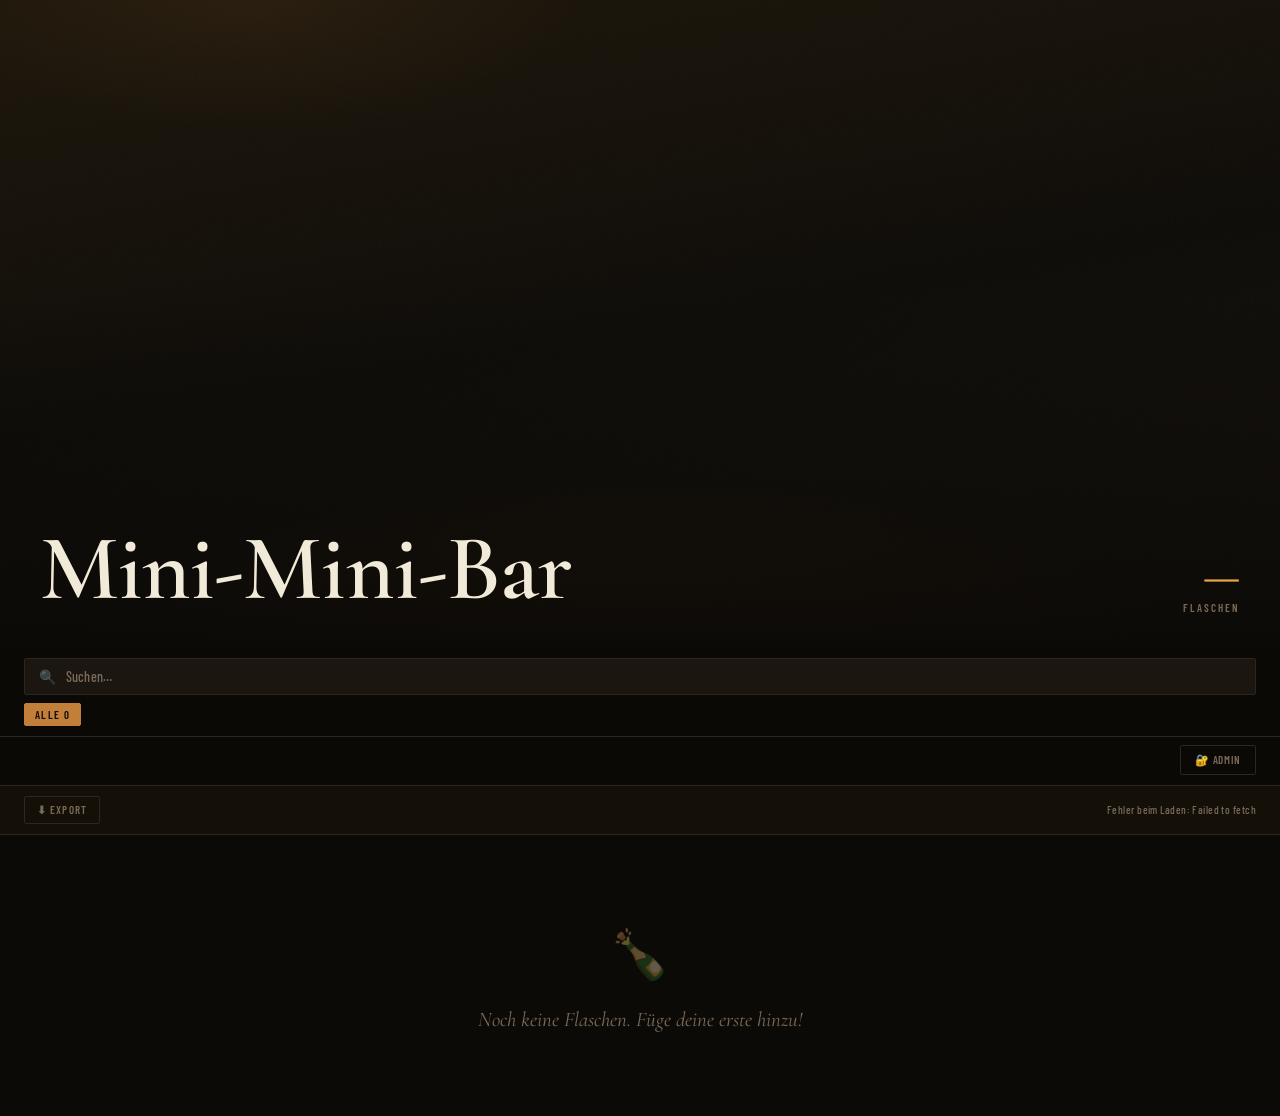
==== index.html @ 80af4ba7 "fix: GitHub-Token aus dem Quelltext entfernt, wird jetzt beim Anmelden eingegeben GitHub durchsucht " ====
<!DOCTYPE html>
<html lang="de">
<head>
  <meta charset="UTF-8">
  <meta name="viewport" content="width=device-width, initial-scale=1.0">
  <title>Mini-Mini-Bar</title>
  <link rel="preconnect" href="https://fonts.googleapis.com">
  <link href="https://fonts.googleapis.com/css2?family=Cormorant+Garamond:ital,wght@0,400;0,600;0,700;1,400&family=Barlow:wght@400;500;600&family=Barlow+Condensed:wght@500;600;700&display=swap" rel="stylesheet">
  <link rel="stylesheet" href="style.css">
</head>
<body>

  <!-- ① Gallery hero (scrolls away) -->
  <div class="galerie-hero" id="galerie-hero">
    <img id="hero-bild" class="hero-bild" alt="">
    <div class="fade-bottom"></div>
    <div class="hero-menue" id="hero-menue" style="display:none">
      <button id="hero-menue-btn" class="hero-menue-btn" title="Optionen">⋯</button>
      <div class="hero-menue-liste" id="hero-menue-liste">
        <button id="hero-foto-btn">📷 Titelbild ändern</button>
      </div>
    </div>
    <input type="file" id="hero-foto-input" accept="image/*" style="display:none">
    <div class="galerie-overlay">
      <span class="galerie-name">Mini-Mini-Bar</span>
      <div class="galerie-count" id="gesamt-anzahl">
        <strong>—</strong>
        <span class="label">Flaschen</span>
      </div>
    </div>
  </div>

  <!-- ② Sticky header: search + categories + new button -->
  <div class="sticky-header" id="sticky-header">

    <div class="suchleiste">
      <div class="such-wrapper">
        <span class="such-icon">🔍</span>
        <input
          type="search"
          id="suche"
          placeholder="Suchen…"
          autocomplete="off"
          autocorrect="off"
          autocapitalize="off"
          spellcheck="false"
        >
      </div>
    </div>

    <div class="kategorieleiste" id="kategorieleiste">
      <!-- rendered by JS -->
    </div>

    <div class="neuleiste">
      <button id="neu-btn" class="btn-neu" style="display:none">＋ Neue Flasche</button>
      <button id="login-btn" class="btn-login">🔐 Admin</button>
      <button id="logout-btn" class="btn-logout" style="display:none" title="Abmelden">✕ Abmelden</button>
    </div>

  </div>

  <!-- ③ Info bar (scrolls away) -->
  <div class="infoleiste" id="infoleiste">
    <div class="info-links">
      <button id="import-btn" class="btn-info" style="display:none">⬆ Import</button>
      <button id="export-btn" class="btn-info">⬇ Export</button>
      <input type="file" id="import-input" accept=".json" style="display:none">
    </div>
    <div class="info-status" id="status-text">Bereit</div>
  </div>

  <!-- ④ Bottle grid -->
  <main>
    <div class="flaschen-grid" id="flaschen-grid"></div>
    <div class="leer-state" id="leer-state" style="display:none; flex-direction:column; align-items:center;">
      <div class="leer-icon">🍾</div>
      <p>Noch keine Flaschen. Füge deine erste hinzu!</p>
    </div>
  </main>

  <!-- ⑤ Modal: new bottle form -->
  <div class="modal-overlay" id="modal-overlay">
    <div class="modal">

      <div class="modal-header">
        <h2>Neue Flasche</h2>
        <button class="modal-close" id="modal-close" aria-label="Schließen">✕</button>
      </div>

      <form id="flasche-form" class="modal-form" novalidate>

        <div class="form-row">
          <label>Name <span style="color:#c9a227">*</span></label>
          <input type="text" id="f-name"
            placeholder="z. B. Jack Daniel's No. 7"
            autocomplete="off" autocorrect="off"
            autocapitalize="off" spellcheck="false"
            required>
        </div>

        <div class="form-row">
          <label>Kategorie <span style="color:#c9a227">*</span></label>
          <select id="f-kategorie-select">
            <option value="">– wählen –</option>
            <option value="__neu__">＋ Neue Kategorie…</option>
          </select>
          <input type="text" id="f-kategorie-neu"
            placeholder="Neue Kategorie eingeben…"
            autocomplete="off" autocorrect="off" autocapitalize="off" spellcheck="false"
            style="display:none; margin-top:6px;">
        </div>

        <div class="form-row">
          <label>Größe (ml) <span class="hint">(optional)</span></label>
          <input type="text" id="f-groesse" list="ml-list"
            placeholder="z. B. 50, 200, 700 …"
            autocomplete="off" spellcheck="false">
          <datalist id="ml-list"></datalist>
        </div>

        <div class="form-row">
          <label>Alkohol (% Vol) <span class="hint">(optional)</span></label>
          <input type="text" id="f-alkohol"
            placeholder="z. B. 40"
            autocomplete="off" spellcheck="false">
        </div>

        <div class="form-row">
          <label>Material <span class="hint">(optional)</span></label>
          <select id="f-material">
            <option value="">– wählen –</option>
            <option>Glas</option>
            <option>Plastik</option>
            <option>Keramik</option>
            <option>Metall</option>
          </select>
        </div>

        <div class="form-row">
          <label>Hinzugefügt <span class="hint">(optional)</span></label>
          <input type="text" id="f-hinzugefuegt"
            placeholder="z. B. 2024, Januar 2025 …"
            autocomplete="off" spellcheck="false">
        </div>

        <div class="form-row">
          <label>Geschmack <span class="hint">(optional)</span></label>
          <input type="text" id="f-geschmack"
            placeholder="z. B. rauchig, süß, fruchtig …"
            spellcheck="true">
        </div>

        <div class="form-row">
          <label>Destillerie <span class="hint">(optional)</span></label>
          <input type="text" id="f-destillerie"
            placeholder="Name der Destillerie"
            spellcheck="true">
        </div>

        <div class="form-row">
          <label>Hergestellt in <span class="hint">(optional)</span></label>
          <input type="text" id="f-hergestellt"
            placeholder="z. B. Schottland, Jamaika …"
            spellcheck="true">
        </div>

        <div class="form-row">
          <label>Notiz <span class="hint">(optional)</span></label>
          <textarea id="f-notiz" rows="3"
            placeholder="z. B. Geschenk von …, Erinnerung, besondere Herkunft …"
            spellcheck="true"></textarea>
        </div>

        <div class="form-row">
          <label>Fotos <span class="hint">(optional · mehrere möglich · max. 5 MB pro Bild)</span></label>
          <div class="file-upload-area" id="foto-upload-area">
            <input type="file" id="f-foto" accept="image/*" multiple>
            <span>📷 Bilder auswählen oder hierher ziehen</span>
          </div>
          <div id="foto-vorschau" class="foto-vorschau-grid"></div>
        </div>

        <div class="form-actions">
          <button type="button" id="form-abbrechen" class="btn-sekundaer">Abbrechen</button>
          <button type="submit" id="form-speichern" class="btn-primaer">Speichern</button>
        </div>

        <div class="form-alert" id="form-alert"></div>

      </form>
    </div>
  </div>

  <!-- Detail Modal -->
  <div class="modal-overlay" id="detail-overlay">
    <div class="modal modal-detail">
      <div class="modal-header">
        <div>
          <span class="detail-kat" id="detail-kat"></span>
          <h2 id="detail-name"></h2>
        </div>
        <div style="display:flex;gap:8px;align-items:center;">
          <button id="detail-edit-btn" class="btn-neu" style="display:none;font-size:11px;padding:6px 14px;">✎ Bearbeiten</button>
          <button class="modal-close" id="detail-close">✕</button>
        </div>
      </div>
      <div class="detail-bilder" id="detail-bilder"></div>
      <div class="detail-body" id="detail-body"></div>
    </div>
  </div>
  <!-- Login Modal -->
  <div class="modal-overlay" id="login-overlay">
    <div class="modal modal-klein">
      <div class="modal-header">
        <h2>Admin-Anmeldung</h2>
        <button class="modal-close" id="login-close">✕</button>
      </div>
      <form id="login-form" class="modal-form" novalidate>
        <div class="form-row">
          <label>GitHub-Token</label>
          <input type="password" id="login-password" autocomplete="off"
                 placeholder="github_pat_…" spellcheck="false">
          <span class="hint" style="display:block;margin-top:6px;line-height:1.5">
            Wird nur in diesem Browser gespeichert, nie hochgeladen.
            Neu erstellen unter github.com → Settings → Developer settings →
            Fine-grained tokens, mit Zugriff auf <strong>Sammlung-</strong>
            und Contents auf <strong>Read and write</strong>.
          </span>
        </div>
        <div class="form-actions">
          <button type="submit" id="login-submit" class="btn-primaer">Anmelden</button>
        </div>
        <div class="form-alert" id="login-alert"></div>
      </form>
    </div>
  </div>

  <!-- Versionsangabe: bei Aenderungen hochzaehlen, damit Browser
       nicht die alte Fassung aus dem Zwischenspeicher ausfuehren -->
  <script src="github-config.js?v=3"></script>
  <script src="app.js?v=3"></script>
</body>
</html>
---- style.css ----
/* ============================================================
   THE CELLAR — Mini-Mini-Bar
   Palette: deep warm black · burnt amber · aged cream
   Fonts:   Cormorant Garamond (display) · Barlow Condensed (ui)
   ============================================================ */

:root {
  --ink:       #0c0a07;
  --s1:        #141008;
  --s2:        #1c1610;
  --s3:        #241e18;
  --border:    #2e2620;
  --b2:        #3a3028;

  --amber:     #c17f3a;
  --amber-2:   #e8a84a;
  --amber-dim: rgba(193,127,58,.15);
  --amber-glow:rgba(193,127,58,.08);

  --cream:     #f2ead8;
  --text:      #e8dfc8;
  --muted:     #7a6a58;
  --dim:       #3e3428;

  --r-sm: 2px;
  --r-md: 4px;

  --font-display: 'Cormorant Garamond', Georgia, serif;
  --font-ui:      'Barlow Condensed', 'Barlow', sans-serif;
}

/* ── Reset ── */
*, *::before, *::after { box-sizing: border-box; margin: 0; padding: 0; }

html { scroll-behavior: smooth; }

body {
  background: var(--ink);
  color: var(--text);
  font-family: var(--font-ui);
  font-size: 15px;
  line-height: 1.5;
  -webkit-font-smoothing: antialiased;
}

/* ============================================================
   HERO
   ============================================================ */

.galerie-hero {
  position: relative;
  height: 72vh;
  min-height: 420px;
  max-height: 720px;
  overflow: hidden;
  background: var(--s1);
}

/* Atmospheric amber gradient background */
.galerie-hero::before {
  content: '';
  position: absolute;
  inset: 0;
  background:
    radial-gradient(ellipse 80% 60% at 50% 110%, rgba(193,127,58,.22) 0%, transparent 60%),
    radial-gradient(ellipse 50% 40% at 20% 0%,   rgba(193,127,58,.08) 0%, transparent 50%),
    linear-gradient(170deg, #1c1408 0%, #0c0a07 50%, #14100a 100%);
  z-index: 0;
}

/* Grain texture overlay */
.galerie-hero::after {
  content: '';
  position: absolute;
  inset: 0;
  background-image: url("data:image/svg+xml,%3Csvg xmlns='http://www.w3.org/2000/svg' width='300' height='300'%3E%3Cfilter id='n'%3E%3CfeTurbulence type='fractalNoise' baseFrequency='0.75' numOctaves='4' stitchTiles='stitch'/%3E%3CfeColorMatrix type='saturate' values='0'/%3E%3C/filter%3E%3Crect width='300' height='300' filter='url(%23n)' opacity='0.04'/%3E%3C/svg%3E");
  background-size: 300px 300px;
  opacity: 1;
  z-index: 1;
  pointer-events: none;
}

/* Uploaded hero/title image — sits above gradient, below grain + fades */
.hero-bild {
  display: none;
  position: absolute;
  inset: 0;
  width: 100%;
  height: 100%;
  object-fit: cover;
  z-index: 0;
}
.hero-bild.geladen { display: block; }

/* Darken image slightly so the title stays readable */
.hero-bild.geladen + .fade-bottom {
  height: 70%;
  background: linear-gradient(to top, var(--ink) 0%, rgba(12,10,7,.35) 60%, transparent 100%);
}

.fade-bottom {
  position: absolute;
  bottom: 0; left: 0; right: 0;
  height: 55%;
  background: linear-gradient(to top, var(--ink) 0%, transparent 100%);
  z-index: 2;
}

/* Admin: hero three-dot menu */
.hero-menue {
  position: absolute;
  top: 16px; right: 16px;
  z-index: 5;
}

.hero-menue-btn {
  background: rgba(12,10,7,.6);
  border: 1px solid var(--border);
  border-radius: var(--r-sm);
  color: var(--cream);
  font-size: 18px;
  line-height: 1;
  width: 34px; height: 34px;
  cursor: pointer;
  backdrop-filter: blur(6px);
  transition: border-color .15s, color .15s;
}
.hero-menue-btn:hover {
  border-color: var(--amber);
  color: var(--amber-2);
}

.hero-menue-liste {
  display: none;
  position: absolute;
  top: 40px; right: 0;
  min-width: 190px;
  background: rgba(12,10,7,.92);
  border: 1px solid var(--border);
  border-radius: var(--r-sm);
  backdrop-filter: blur(8px);
  overflow: hidden;
  box-shadow: 0 8px 24px rgba(0,0,0,.5);
}
.hero-menue.offen .hero-menue-liste { display: block; }

.hero-menue-liste button {
  display: block;
  width: 100%;
  text-align: left;
  background: none;
  border: none;
  color: var(--cream);
  font-family: var(--font-ui);
  font-size: 13px;
  font-weight: 500;
  letter-spacing: .03em;
  padding: 11px 14px;
  cursor: pointer;
  white-space: nowrap;
  transition: background .12s, color .12s;
}
.hero-menue-liste button:hover {
  background: var(--amber);
  color: #fff;
}

.galerie-overlay {
  position: absolute;
  bottom: 0; left: 0; right: 0;
  padding: 2.5rem 2.5rem 2rem;
  z-index: 3;
  display: flex;
  align-items: flex-end;
  justify-content: space-between;
  gap: 1rem;
}

.galerie-name {
  font-family: var(--font-display);
  font-size: clamp(3rem, 6vw + 1rem, 7rem);
  font-weight: 600;
  line-height: 1;
  color: var(--cream);
  letter-spacing: -0.01em;
  animation: hero-rise 1.2s cubic-bezier(.16,1,.3,1) both;
}

.galerie-count {
  text-align: right;
  animation: hero-rise 1.4s cubic-bezier(.16,1,.3,1) both;
  flex-shrink: 0;
}

.galerie-count strong {
  display: block;
  font-family: var(--font-display);
  font-size: clamp(2rem, 3.5vw, 3.5rem);
  font-weight: 700;
  color: var(--amber-2);
  line-height: 1;
}

.galerie-count .label {
  display: block;
  font-family: var(--font-ui);
  font-size: 11px;
  font-weight: 600;
  letter-spacing: 0.18em;
  text-transform: uppercase;
  color: var(--muted);
  margin-top: 2px;
}

@keyframes hero-rise {
  from { opacity: 0; transform: translateY(24px); }
  to   { opacity: 1; transform: translateY(0); }
}

/* ============================================================
   STICKY HEADER
   ============================================================ */

.sticky-header {
  position: sticky;
  top: 0;
  z-index: 100;
  background: rgba(12,10,7,.96);
  backdrop-filter: blur(16px);
  border-bottom: 1px solid var(--border);
}

.sticky-header.scrolled {
  box-shadow: 0 4px 24px rgba(0,0,0,.4);
}

/* Thin amber accent line below header when scrolled */
.sticky-header::after {
  content: '';
  position: absolute;
  bottom: -1px;
  left: 0; right: 0;
  height: 1px;
  background: linear-gradient(90deg, transparent 0%, var(--amber) 30%, var(--amber) 70%, transparent 100%);
  opacity: 0;
  transition: opacity .3s;
}

.sticky-header.scrolled::after { opacity: .45; }

/* ── Search bar ── */
.suchleiste {
  padding: 10px 1.5rem 8px;
}

.such-wrapper {
  display: flex;
  align-items: center;
  gap: 10px;
  background: var(--s2);
  border: 1px solid var(--border);
  border-radius: var(--r-sm);
  padding: 0 14px;
  transition: border-color .2s;
}

.such-wrapper:focus-within {
  border-color: var(--amber);
  background: var(--s3);
}

.such-icon {
  font-size: 14px;
  opacity: .4;
  flex-shrink: 0;
}

#suche {
  width: 100%;
  background: transparent;
  border: none;
  outline: none;
  color: var(--text);
  font-family: var(--font-ui);
  font-size: 14px;
  font-weight: 500;
  letter-spacing: .01em;
  padding: 9px 0;
  appearance: none;
  -webkit-appearance: none;
}

#suche::placeholder { color: var(--muted); }
#suche::-webkit-search-cancel-button { display: none; }

/* ── Category bar ── */
.kategorieleiste {
  display: flex;
  gap: 3px;
  padding: 0 1.5rem 10px;
  overflow-x: auto;
  scrollbar-width: none;
}
.kategorieleiste::-webkit-scrollbar { display: none; }

.kat-pill {
  flex-shrink: 0;
  background: transparent;
  border: 1px solid var(--border);
  border-radius: var(--r-sm);
  color: var(--muted);
  font-family: var(--font-ui);
  font-size: 11px;
  font-weight: 600;
  letter-spacing: .12em;
  text-transform: uppercase;
  padding: 4px 10px;
  cursor: pointer;
  transition: all .15s;
  white-space: nowrap;
}

.kat-pill:hover {
  border-color: var(--amber);
  color: var(--amber-2);
  background: var(--amber-dim);
}

.kat-pill.aktiv {
  background: var(--amber);
  border-color: var(--amber);
  color: var(--ink);
}

.kat-pill .kat-count {
  opacity: .6;
  margin-left: 4px;
  font-size: 10px;
}

.kat-pill.aktiv .kat-count { opacity: .7; }

/* ── Neue-Flasche bar ── */
.neuleiste {
  display: flex;
  align-items: center;
  gap: 8px;
  padding: 8px 1.5rem 10px;
  border-top: 1px solid var(--border);
}

.btn-neu {
  background: var(--amber);
  color: var(--ink);
  border: none;
  border-radius: var(--r-sm);
  font-family: var(--font-ui);
  font-size: 12px;
  font-weight: 700;
  letter-spacing: .14em;
  text-transform: uppercase;
  padding: 8px 18px;
  cursor: pointer;
  transition: background .15s, transform .1s;
}

.btn-neu:hover { background: var(--amber-2); transform: translateY(-1px); }
.btn-neu:active { transform: translateY(0); }

.btn-login {
  margin-left: auto;
  background: transparent;
  border: 1px solid var(--border);
  border-radius: var(--r-sm);
  color: var(--muted);
  font-family: var(--font-ui);
  font-size: 11px;
  font-weight: 600;
  letter-spacing: .08em;
  text-transform: uppercase;
  padding: 7px 14px;
  cursor: pointer;
  transition: all .15s;
}

.btn-login:hover { border-color: var(--amber); color: var(--amber-2); }

.btn-logout {
  background: transparent;
  border: 1px solid var(--dim);
  border-radius: var(--r-sm);
  color: var(--muted);
  font-family: var(--font-ui);
  font-size: 11px;
  font-weight: 600;
  letter-spacing: .08em;
  padding: 7px 12px;
  cursor: pointer;
  transition: all .15s;
}

.btn-logout:hover { border-color: #8b3a3a; color: #d46060; }

/* ============================================================
   INFO BAR (not sticky)
   ============================================================ */

.infoleiste {
  display: flex;
  align-items: center;
  justify-content: space-between;
  padding: 10px 1.5rem;
  border-bottom: 1px solid var(--border);
  background: var(--s1);
}

.info-links { display: flex; gap: 6px; }

.btn-info {
  background: transparent;
  border: 1px solid var(--border);
  border-radius: var(--r-sm);
  color: var(--muted);
  font-family: var(--font-ui);
  font-size: 11px;
  font-weight: 600;
  letter-spacing: .1em;
  text-transform: uppercase;
  padding: 6px 12px;
  cursor: pointer;
  transition: all .15s;
}

.btn-info:hover { border-color: var(--amber); color: var(--amber-2); }

.info-status {
  font-family: var(--font-ui);
  font-size: 11px;
  font-weight: 500;
  letter-spacing: .04em;
  color: var(--muted);
}

/* ============================================================
   BOTTLE GRID
   ============================================================ */

main { padding: 1px; }

.flaschen-grid {
  display: grid;
  grid-template-columns: repeat(auto-fill, minmax(200px, 1fr));
  gap: 1px;
  background: var(--border);
}

@media (min-width: 600px) {
  .flaschen-grid { grid-template-columns: repeat(auto-fill, minmax(220px, 1fr)); }
}
@media (min-width: 900px) {
  .flaschen-grid { grid-template-columns: repeat(auto-fill, minmax(240px, 1fr)); }
}
@media (min-width: 1200px) {
  .flaschen-grid { grid-template-columns: repeat(auto-fill, minmax(260px, 1fr)); }
}

/* ── Card base ── */
.flasche-karte {
  background: var(--s1);
  display: flex;
  flex-direction: column;
  cursor: default;
  animation: card-in .5s cubic-bezier(.16,1,.3,1) both;
  position: relative;
}

@keyframes card-in {
  from { opacity: 0; transform: translateY(16px); }
  to   { opacity: 1; transform: translateY(0); }
}

/* Staggered entrance animation */
.flasche-karte:nth-child(1)  { animation-delay: .03s; }
.flasche-karte:nth-child(2)  { animation-delay: .06s; }
.flasche-karte:nth-child(3)  { animation-delay: .09s; }
.flasche-karte:nth-child(4)  { animation-delay: .12s; }
.flasche-karte:nth-child(5)  { animation-delay: .15s; }
.flasche-karte:nth-child(6)  { animation-delay: .18s; }
.flasche-karte:nth-child(7)  { animation-delay: .21s; }
.flasche-karte:nth-child(8)  { animation-delay: .24s; }
.flasche-karte:nth-child(n+9){ animation-delay: .27s; }

/* ── Image card ── */
.karte-galerie {
  position: relative;
  width: 100%;
  aspect-ratio: 3 / 4;
  overflow: hidden;
  background: var(--s2);
}

.karte-bild {
  width: 100%;
  height: 100%;
  object-fit: cover;
  display: block;
  transition: transform .6s cubic-bezier(.16,1,.3,1), filter .4s;
  filter: brightness(.88) saturate(.85);
}

.flasche-karte:hover .karte-bild {
  transform: scale(1.04);
  filter: brightness(.98) saturate(1.05);
}

/* Gradient overlay for text legibility */
.karte-overlay {
  position: absolute;
  bottom: 0; left: 0; right: 0;
  padding: 14px 14px 14px;
  background: linear-gradient(to top, rgba(10,8,5,.95) 0%, rgba(10,8,5,.55) 65%, transparent 100%);
  z-index: 2;
}

/* Vintage inner label border — the signature detail */
.karte-overlay::before {
  content: '';
  position: absolute;
  bottom: 8px; left: 8px; right: 8px; top: 28%;
  border: 1px solid rgba(193,127,58,.2);
  border-radius: 1px;
  pointer-events: none;
  transition: border-color .35s;
}

.flasche-karte:hover .karte-overlay::before {
  border-color: rgba(232,168,74,.5);
}

.karte-kat {
  display: inline-block;
  font-family: var(--font-ui);
  font-size: 9px;
  font-weight: 700;
  letter-spacing: .22em;
  text-transform: uppercase;
  color: var(--amber);
  margin-bottom: 5px;
  opacity: .85;
}

.karte-name {
  font-family: var(--font-display);
  font-size: clamp(1.1rem, 1.3vw + .5rem, 1.4rem);
  font-weight: 600;
  line-height: 1.2;
  color: var(--cream);
  letter-spacing: .01em;
}

.karte-meta-zeile {
  display: flex;
  flex-wrap: wrap;
  gap: 5px;
  margin-top: 8px;
}

.karte-meta-zeile span {
  font-family: var(--font-ui);
  font-size: 10px;
  font-weight: 600;
  letter-spacing: .1em;
  text-transform: uppercase;
  color: var(--muted);
  background: rgba(255,255,255,.04);
  border: 1px solid rgba(46,38,32,.8);
  border-radius: 1px;
  padding: 2px 6px;
}

/* ── Extra info section below image ── */
.karte-extra {
  padding: 12px 14px;
  display: flex;
  flex-direction: column;
  gap: 4px;
  background: var(--s1);
  border-top: 1px solid var(--border);
}

.karte-extra p {
  font-family: var(--font-ui);
  font-size: 12px;
  line-height: 1.4;
  color: var(--muted);
  margin: 0;
  overflow: hidden;
  display: -webkit-box;
  -webkit-box-orient: vertical;
  -webkit-line-clamp: 2;
}

.karte-extra .karte-geschmack {
  font-family: var(--font-display);
  font-style: italic;
  font-size: 13px;
  color: var(--text);
  -webkit-line-clamp: 2;
}

.karte-extra .karte-notiz {
  -webkit-line-clamp: 3;
}

.karte-extra .karte-herkunft {
  -webkit-line-clamp: 1;
}

.karte-extra .karte-datum {
  font-size: 10px;
  letter-spacing: .08em;
  color: var(--dim);
  margin-top: 2px;
  -webkit-line-clamp: 1;
}

/* ── Edit button (admin only) ── */
.edit-btn {
  display: none;
  position: absolute;
  top: 8px; right: 8px;
  z-index: 10;
  background: rgba(12,10,7,.8);
  border: 1px solid var(--border);
  border-radius: var(--r-sm);
  color: var(--muted);
  font-size: 13px;
  width: 28px; height: 28px;
  cursor: pointer;
  align-items: center;
  justify-content: center;
  opacity: 0;
  transition: opacity .2s, border-color .15s, color .15s;
  backdrop-filter: blur(4px);
}

.admin .flasche-karte:hover .edit-btn {
  display: flex;
  opacity: 1;
}

.edit-btn:hover {
  border-color: var(--amber);
  color: var(--amber);
}

/* ── Camera button (admin only) ── */
.admin-foto-btn {
  display: none;
  position: absolute;
  bottom: 8px; right: 8px;
  z-index: 10;
  background: var(--amber);
  border: none;
  border-radius: var(--r-sm);
  color: #fff;
  font-size: 14px;
  padding: 5px 10px;
  cursor: pointer;
  align-items: center;
  justify-content: center;
  gap: 4px;
  font-family: var(--font-ui);
  font-weight: 600;
  font-size: 11px;
  letter-spacing: .04em;
  box-shadow: 0 2px 8px rgba(0,0,0,.4);
  transition: background .15s, transform .1s;
}
.admin-foto-btn::after {
  content: ' Foto';
}

.admin .flasche-karte:hover .admin-foto-btn {
  display: flex;
}

.admin-foto-btn:hover {
  background: var(--amber-2);
  transform: translateY(-1px);
}

/* For ohne-bild cards, always show camera btn (not just hover) */
.admin .ohne-bild .admin-foto-btn {
  display: flex;
  bottom: auto;
  top: 50%;
  right: 50%;
  transform: translate(50%, -50%);
  font-size: 18px;
  padding: 10px 16px;
}
.admin .ohne-bild .admin-foto-btn::after {
  content: ' Foto hinzufügen';
  font-size: 12px;
}
.admin .ohne-bild .admin-foto-btn:hover {
  transform: translate(50%, calc(-50% - 2px));
}

/* ── Bilder-Verkleinern Modal ── */
.komp-body { padding: 1.5rem; }

.komp-info {
  font-size: 13px;
  color: var(--muted);
  line-height: 1.55;
  margin-bottom: 1.25rem;
}

.komp-leiste {
  height: 6px;
  background: var(--s2);
  border-radius: 3px;
  overflow: hidden;
  margin-bottom: .85rem;
}

.komp-balken {
  height: 100%;
  width: 0%;
  background: linear-gradient(90deg, var(--amber), var(--amber-2));
  border-radius: 3px;
  transition: width .3s ease;
}

.komp-text {
  font-family: var(--font-ui);
  font-size: 14px;
  font-weight: 600;
  color: var(--cream);
  margin-bottom: .3rem;
}

.komp-detail {
  font-family: var(--font-ui);
  font-size: 12px;
  color: var(--muted);
  min-height: 1.2em;
  margin-bottom: 1.25rem;
}

.komp-detail.ok  { color: var(--amber-2); }
.komp-detail.err { color: #d9534f; }

/* ── Multi-photo badge ── */
.foto-anzahl {
  position: absolute;
  top: 8px; left: 8px;
  z-index: 4;
  background: rgba(12,10,7,.75);
  border: 1px solid rgba(193,127,58,.4);
  border-radius: var(--r-sm);
  color: var(--amber-2);
  font-family: var(--font-ui);
  font-size: 10px;
  font-weight: 700;
  letter-spacing: .06em;
  padding: 2px 7px;
  backdrop-filter: blur(4px);
}

/* ── No-image card ── */
.karte-kein-bild {
  position: relative;
  width: 100%;
  aspect-ratio: 3 / 4;
  background: var(--s2);
  display: flex;
  flex-direction: column;
  justify-content: flex-end;
  padding: 14px;
  overflow: hidden;
}

/* Big watermark category text */
.karte-kein-bild::before {
  content: attr(data-kat);
  position: absolute;
  top: 50%;
  left: 50%;
  transform: translate(-50%, -50%) rotate(-15deg);
  font-family: var(--font-display);
  font-size: clamp(2.5rem, 5vw, 4rem);
  font-weight: 700;
  font-style: italic;
  color: rgba(193,127,58,.07);
  white-space: nowrap;
  pointer-events: none;
  user-select: none;
  line-height: 1;
}

/* Amber bottom glow */
.karte-kein-bild::after {
  content: '';
  position: absolute;
  bottom: 0; left: 0; right: 0;
  height: 65%;
  background: linear-gradient(to top, rgba(193,127,58,.05) 0%, transparent 100%);
  pointer-events: none;
}

/* Inner label border on no-image cards */
.karte-inner-border {
  position: absolute;
  inset: 10px;
  border: 1px solid rgba(193,127,58,.14);
  border-radius: 1px;
  pointer-events: none;
  transition: border-color .35s;
  z-index: 1;
}

.flasche-karte:hover .karte-inner-border {
  border-color: rgba(232,168,74,.38);
}

.karte-kein-bild .karte-kat,
.karte-kein-bild .karte-name,
.karte-kein-bild .karte-meta-zeile {
  position: relative;
  z-index: 2;
}

/* ============================================================
   EMPTY STATE
   ============================================================ */

.leer-state {
  padding: 5rem 2rem;
  text-align: center;
  color: var(--muted);
}

.leer-icon {
  font-size: 3rem;
  margin-bottom: 1rem;
  opacity: .35;
}

.leer-state p {
  font-family: var(--font-display);
  font-size: 1.3rem;
  font-style: italic;
  color: var(--muted);
}

/* ============================================================
   MODAL
   ============================================================ */

.modal-overlay {
  display: none;
  position: fixed;
  inset: 0;
  background: rgba(6,4,2,.85);
  backdrop-filter: blur(8px);
  z-index: 200;
  overflow-y: auto;
  padding: 2rem 1rem;
  align-items: flex-start;
  justify-content: center;
}

.modal-overlay.offen {
  display: flex;
}

.modal {
  background: var(--s2);
  border: 1px solid var(--border);
  border-radius: var(--r-md);
  width: 100%;
  max-width: 520px;
  box-shadow: 0 32px 80px rgba(0,0,0,.6), 0 0 0 1px rgba(193,127,58,.08);
  animation: modal-in .35s cubic-bezier(.16,1,.3,1) both;
}

@keyframes modal-in {
  from { opacity: 0; transform: translateY(20px) scale(.98); }
  to   { opacity: 1; transform: translateY(0) scale(1); }
}

.modal-klein { max-width: 380px; }

.modal-header {
  display: flex;
  align-items: center;
  justify-content: space-between;
  padding: 1.5rem 1.5rem 1rem;
  border-bottom: 1px solid var(--border);
}

.modal-header h2 {
  font-family: var(--font-display);
  font-size: 1.6rem;
  font-weight: 600;
  color: var(--cream);
  letter-spacing: .01em;
}

.modal-close {
  background: transparent;
  border: 1px solid var(--border);
  border-radius: var(--r-sm);
  color: var(--muted);
  font-size: 14px;
  width: 30px; height: 30px;
  cursor: pointer;
  display: flex; align-items: center; justify-content: center;
  transition: all .15s;
}

.modal-close:hover { border-color: var(--amber); color: var(--amber); }

/* ── Form ── */
.modal-form {
  padding: 1.25rem 1.5rem 1.5rem;
  display: flex;
  flex-direction: column;
  gap: 14px;
}

.form-row {
  display: flex;
  flex-direction: column;
  gap: 5px;
}

.form-row label {
  font-family: var(--font-ui);
  font-size: 11px;
  font-weight: 700;
  letter-spacing: .12em;
  text-transform: uppercase;
  color: var(--muted);
}

.hint {
  font-weight: 400;
  letter-spacing: .04em;
  text-transform: none;
  font-size: 10px;
  color: var(--dim);
}

.form-row textarea {
  resize: vertical;
  min-height: 76px;
  line-height: 1.5;
}

.form-row input,
.form-row select,
.form-row textarea {
  background: var(--s3);
  border: 1px solid var(--border);
  border-radius: var(--r-sm);
  color: var(--text);
  font-family: var(--font-ui);
  font-size: 14px;
  padding: 9px 12px;
  outline: none;
  transition: border-color .15s;
  appearance: none;
}

.form-row input:focus,
.form-row select:focus,
.form-row textarea:focus {
  border-color: var(--amber);
  background: var(--s2);
}

.form-row select {
  background-image: url("data:image/svg+xml,%3Csvg xmlns='http://www.w3.org/2000/svg' width='12' height='8'%3E%3Cpath d='M0 0l6 8 6-8z' fill='%237a6a58'/%3E%3C/svg%3E");
  background-repeat: no-repeat;
  background-position: right 12px center;
  padding-right: 32px;
  cursor: pointer;
}

.form-row select option {
  background: var(--s2);
  color: var(--text);
}

/* File upload */
.file-upload-area {
  position: relative;
  border: 1px dashed var(--border);
  border-radius: var(--r-sm);
  padding: 16px;
  text-align: center;
  cursor: pointer;
  transition: border-color .2s, background .2s;
}

.file-upload-area:hover {
  border-color: var(--amber);
  background: var(--amber-glow);
}

.file-upload-area input[type="file"] {
  position: absolute;
  inset: 0;
  opacity: 0;
  cursor: pointer;
  width: 100%;
  border: none;
  background: transparent;
  padding: 0;
}

.file-upload-area span {
  font-family: var(--font-ui);
  font-size: 12px;
  color: var(--muted);
  pointer-events: none;
}

.foto-vorschau-grid {
  display: grid;
  grid-template-columns: repeat(auto-fill, minmax(90px, 1fr));
  gap: 4px;
  margin-top: 8px;
}

.foto-vorschau-grid:empty { display: none; }

.foto-vorschau-item {
  position: relative;
  aspect-ratio: 1;
  border-radius: var(--r-sm);
  overflow: hidden;
  background: var(--s3);
}

.foto-vorschau-item img {
  width: 100%;
  height: 100%;
  object-fit: cover;
  display: block;
}

.foto-vorschau-item .remove-foto {
  position: absolute;
  top: 3px; right: 3px;
  background: rgba(10,8,5,.8);
  border: 1px solid var(--border);
  border-radius: 2px;
  color: var(--muted);
  font-size: 11px;
  width: 20px; height: 20px;
  cursor: pointer;
  display: flex; align-items: center; justify-content: center;
  transition: color .15s;
}

.foto-vorschau-item .remove-foto:hover { color: #d46060; }

/* Form buttons */
.form-actions {
  display: flex;
  gap: 8px;
  justify-content: flex-end;
  margin-top: 4px;
}

.btn-primaer {
  background: var(--amber);
  color: var(--ink);
  border: none;
  border-radius: var(--r-sm);
  font-family: var(--font-ui);
  font-size: 12px;
  font-weight: 700;
  letter-spacing: .12em;
  text-transform: uppercase;
  padding: 10px 22px;
  cursor: pointer;
  transition: background .15s;
}

.btn-primaer:hover { background: var(--amber-2); }
.btn-primaer:disabled { opacity: .5; cursor: not-allowed; }

.btn-sekundaer {
  background: transparent;
  color: var(--muted);
  border: 1px solid var(--border);
  border-radius: var(--r-sm);
  font-family: var(--font-ui);
  font-size: 12px;
  font-weight: 600;
  letter-spacing: .1em;
  text-transform: uppercase;
  padding: 10px 18px;
  cursor: pointer;
  transition: all .15s;
}

.btn-sekundaer:hover { border-color: var(--amber); color: var(--amber); }

.form-alert {
  font-family: var(--font-ui);
  font-size: 12px;
  color: #d46060;
  min-height: 18px;
  letter-spacing: .04em;
}

.form-alert.ok { color: #6dba7c; }

/* ============================================================
   DETAIL MODAL
   ============================================================ */

.modal-detail {
  max-width: 560px;
}

.detail-kat {
  display: inline-block;
  font-family: var(--font-ui);
  font-size: 10px;
  font-weight: 700;
  letter-spacing: .22em;
  text-transform: uppercase;
  color: var(--amber);
  margin-bottom: 5px;
}

.modal-detail .modal-header h2 {
  font-size: 1.8rem;
}

.detail-bilder {
  display: flex;
  gap: 4px;
  overflow-x: auto;
  scrollbar-width: none;
  background: var(--s3);
}

.detail-bilder:empty { display: none; }
.detail-bilder::-webkit-scrollbar { display: none; }

.detail-bilder img {
  height: 260px;
  width: auto;
  flex-shrink: 0;
  object-fit: cover;
  display: block;
}

.detail-bilder img:only-child {
  width: 100%;
  object-fit: contain;
  max-height: 320px;
}

.detail-body {
  padding: 1.25rem 1.5rem 1.5rem;
  display: flex;
  flex-direction: column;
  gap: 10px;
}

.detail-meta-zeile {
  display: flex;
  flex-wrap: wrap;
  gap: 6px;
}

.detail-meta-zeile span {
  font-family: var(--font-ui);
  font-size: 11px;
  font-weight: 600;
  letter-spacing: .1em;
  text-transform: uppercase;
  color: var(--muted);
  background: var(--s3);
  border: 1px solid var(--border);
  border-radius: var(--r-sm);
  padding: 3px 8px;
}

.detail-reihe {
  display: flex;
  gap: 8px;
  font-family: var(--font-ui);
  font-size: 13px;
  color: var(--text);
  line-height: 1.5;
}

.detail-reihe .label {
  color: var(--muted);
  flex-shrink: 0;
  min-width: 90px;
  font-size: 11px;
  font-weight: 600;
  letter-spacing: .08em;
  text-transform: uppercase;
  padding-top: 1px;
}

.detail-notiz {
  font-family: var(--font-display);
  font-style: italic;
  font-size: 1.05rem;
  color: var(--text);
  line-height: 1.55;
  border-left: 2px solid var(--amber);
  padding-left: 14px;
  margin-top: 4px;
}

/* ============================================================
   SCROLLBAR
   ============================================================ */

::-webkit-scrollbar { width: 6px; height: 6px; }
::-webkit-scrollbar-track { background: var(--ink); }
::-webkit-scrollbar-thumb { background: var(--border); border-radius: 3px; }
::-webkit-scrollbar-thumb:hover { background: var(--b2); }

/* ============================================================
   RESPONSIVE
   ============================================================ */

@media (max-width: 480px) {
  .galerie-overlay { padding: 1.5rem 1rem 1.5rem; }
  .suchleiste,
  .neuleiste,
  .kategorieleiste { padding-left: 1rem; padding-right: 1rem; }
  .infoleiste { padding: 8px 1rem; }
  .flaschen-grid { grid-template-columns: repeat(2, 1fr); }
}
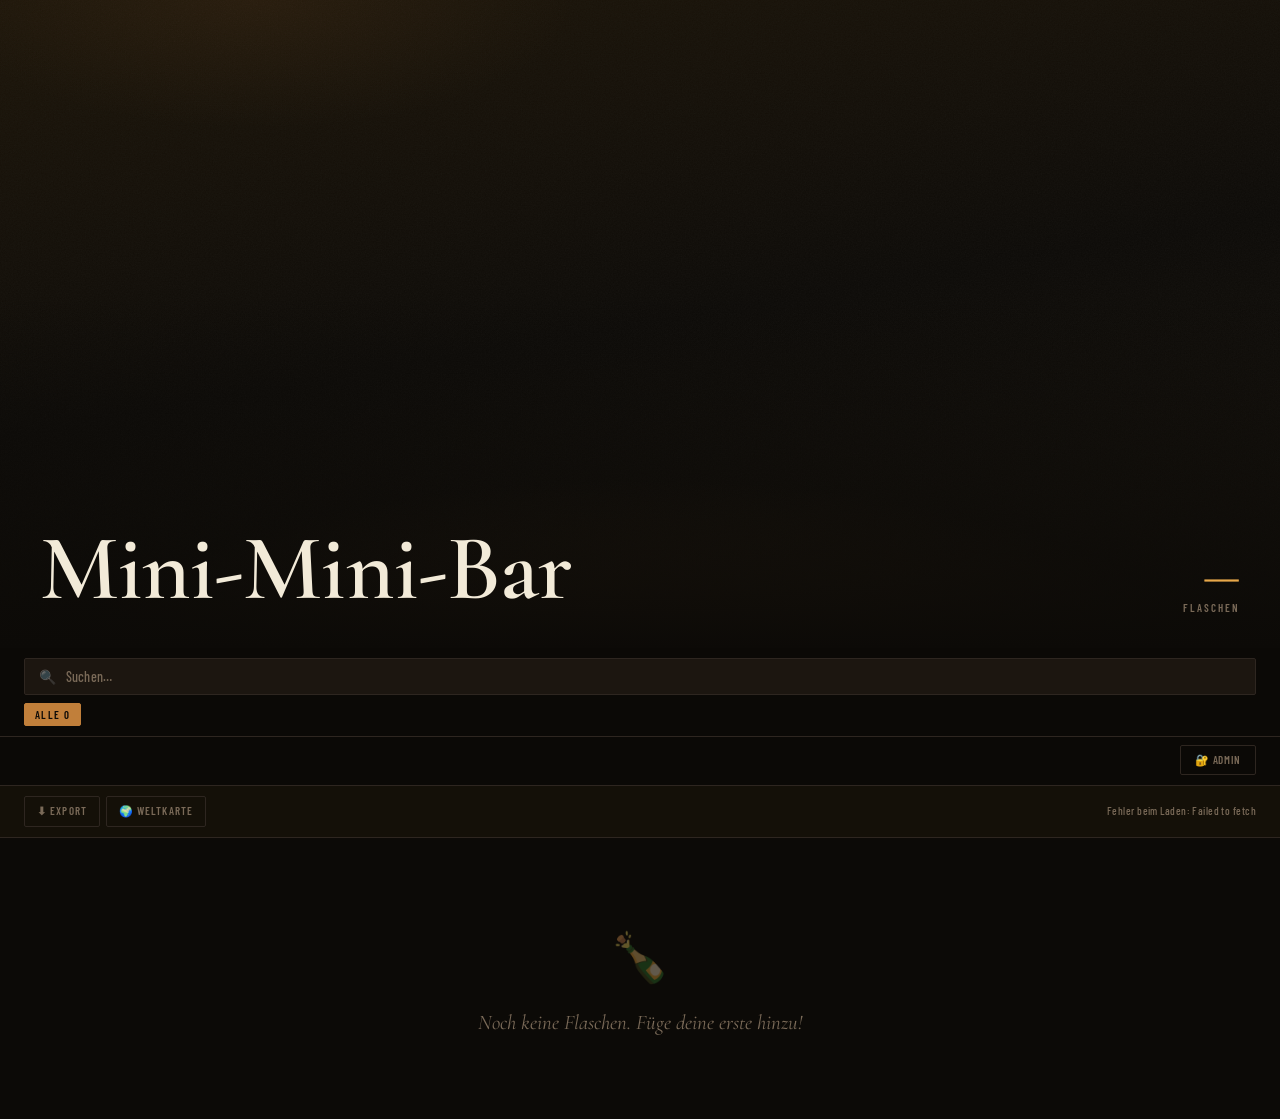
==== commit e9c51709: "feat: Link zur Weltkarte in der Infoleiste Co-Authored-By: Claude Opus 5.5 <noreply@anthropic.com>" ====
--- a/index.html
+++ b/index.html
@@ -2,11 +2,14 @@
 <html lang="de">
 <head>
   <meta charset="UTF-8">
-  <meta name="viewport" content="width=device-width, initial-scale=1.0">
+  <meta name="viewport" content="width=device-width, initial-scale=1.0, viewport-fit=cover">
+  <meta name="theme-color" content="#0c0a07">
+  <meta name="apple-mobile-web-app-capable" content="yes">
+  <meta name="apple-mobile-web-app-status-bar-style" content="black-translucent">
   <title>Mini-Mini-Bar</title>
   <link rel="preconnect" href="https://fonts.googleapis.com">
   <link href="https://fonts.googleapis.com/css2?family=Cormorant+Garamond:ital,wght@0,400;0,600;0,700;1,400&family=Barlow:wght@400;500;600&family=Barlow+Condensed:wght@500;600;700&display=swap" rel="stylesheet">
-  <link rel="stylesheet" href="style.css">
+  <link rel="stylesheet" href="style.css?v=8">
 </head>
 <body>
 
@@ -65,6 +68,7 @@
     <div class="info-links">
       <button id="import-btn" class="btn-info" style="display:none">⬆ Import</button>
       <button id="export-btn" class="btn-info">⬇ Export</button>
+      <a href="welt/" class="btn-info" style="text-decoration:none">🌍 Weltkarte</a>
       <input type="file" id="import-input" accept=".json" style="display:none">
     </div>
     <div class="info-status" id="status-text">Bereit</div>
@@ -238,7 +242,7 @@
 
   <!-- Versionsangabe: bei Aenderungen hochzaehlen, damit Browser
        nicht die alte Fassung aus dem Zwischenspeicher ausfuehren -->
-  <script src="github-config.js?v=3"></script>
-  <script src="app.js?v=3"></script>
+  <script src="github-config.js?v=7"></script>
+  <script src="app.js?v=7"></script>
 </body>
 </html>
--- a/style.css
+++ b/style.css
@@ -41,6 +41,10 @@
   font-size: 15px;
   line-height: 1.5;
   -webkit-font-smoothing: antialiased;
+  /* Verhindert seitliches Verrutschen, wenn ein Element ueber den Rand ragt */
+  overflow-x: hidden;
+  /* Kein Groesser-Zoomen des Textes beim Drehen des Geraets */
+  -webkit-text-size-adjust: 100%;
 }
 
 /* ============================================================
@@ -1241,11 +1245,139 @@
    RESPONSIVE
    ============================================================ */
 
-@media (max-width: 480px) {
-  .galerie-overlay { padding: 1.5rem 1rem 1.5rem; }
-  .suchleiste,
-  .neuleiste,
-  .kategorieleiste { padding-left: 1rem; padding-right: 1rem; }
-  .infoleiste { padding: 8px 1rem; }
+/* ── Geraete ohne echten Mauszeiger ───────────────────────────────────────────
+   Alles was per :hover erscheint, ist auf dem Handy unerreichbar. Fuer
+   Angemeldete deshalb dauerhaft einblenden, sonst kaeme man an Bearbeiten
+   und Foto-Knopf gar nicht heran.                                           */
+@media (hover: none) {
+  .admin .flasche-karte .edit-btn,
+  .admin .flasche-karte .admin-foto-btn {
+    display: flex;
+    opacity: 1;
+  }
+
+  /* Groesser, damit man sie mit dem Daumen trifft */
+  .edit-btn {
+    width: 40px; height: 40px;
+    font-size: 16px;
+    top: 6px; right: 6px;
+  }
+  .admin-foto-btn {
+    padding: 9px 13px;
+    font-size: 12px;
+  }
+
+  .flasche-karte:hover .karte-bild { transform: none; }
+}
+
+@media (max-width: 640px) {
+  /* Hero kuerzen — sonst fuellt er auf dem Handy den halben Bildschirm */
+  .galerie-hero {
+    height: 46vh;
+    min-height: 260px;
+  }
+  .galerie-overlay {
+    padding: 1.25rem 1rem 1.25rem;
+    align-items: flex-end;
+  }
+  .galerie-name { font-size: clamp(2.25rem, 11vw, 3.25rem); }
+  .galerie-count strong { font-size: clamp(1.5rem, 7vw, 2.25rem); }
+
+  /* Kopfbereich kompakter, er ist klebend und kostet sonst zu viel Platz */
+  .suchleiste      { padding: 8px 1rem 6px; }
+  .kategorieleiste { padding: 0 1rem 8px; }
+  .neuleiste       { padding: 6px 1rem 8px; }
+  .infoleiste      { padding: 7px 1rem; }
+
+  /* Andeuten, dass die Kategorien seitlich weitergehen */
+  .kategorieleiste {
+    -webkit-overflow-scrolling: touch;
+    -webkit-mask-image: linear-gradient(to right, #000 calc(100% - 32px), transparent);
+            mask-image: linear-gradient(to right, #000 calc(100% - 32px), transparent);
+  }
+
+  /* Ohne Titelbild ist der Hero nur dunkle Flaeche — dann deutlich kuerzen,
+     damit die Flaschen nicht erst nach halbem Bildschirm anfangen */
+  .galerie-hero:not(:has(.hero-bild.geladen)) {
+    height: auto;
+    min-height: 0;
+  }
+  .galerie-hero:not(:has(.hero-bild.geladen)) .galerie-overlay {
+    position: static;
+    padding-top: 2rem;
+  }
+  .galerie-hero:not(:has(.hero-bild.geladen)) .fade-bottom { display: none; }
+
+  .kat-pill { padding: 8px 11px; }
+
   .flaschen-grid { grid-template-columns: repeat(2, 1fr); }
-}
+  .karte-overlay { padding: 10px 10px 11px; }
+  .karte-extra   { padding: 10px; }
+
+  /* Bedienelemente auf Fingergroesse */
+  .btn-neu, .btn-login, .btn-logout, .btn-info { padding: 9px 14px; }
+
+  /* Fenster nutzen die Flaeche besser, mit Rand fuer Notch und Home-Leiste */
+  .modal-overlay {
+    padding: 0;
+    align-items: stretch;
+  }
+  .modal {
+    max-width: none;
+    border: none;
+    border-radius: 0;
+    min-height: 100%;
+    display: flex;
+    flex-direction: column;
+    padding-top: env(safe-area-inset-top);
+    padding-bottom: env(safe-area-inset-bottom);
+  }
+  .modal-header { padding: 1rem 1rem .85rem; }
+  .modal-header h2 { font-size: 1.35rem; }
+  .modal-form   { padding: 1rem 1rem 1.5rem; }
+
+  /* Unter 16px zoomt iOS beim Antippen ins Formular hinein */
+  .form-row input,
+  .form-row select,
+  .form-row textarea {
+    font-size: 16px;
+    padding: 11px 12px;
+  }
+
+  /* Aktionen bleiben in Reichweite, statt ans Seitenende zu rutschen */
+  .form-actions {
+    position: sticky;
+    bottom: 0;
+    background: var(--s2);
+    padding: 12px 0 4px;
+    margin-top: 4px;
+    border-top: 1px solid var(--border);
+    z-index: 2;
+  }
+  .form-actions button { flex: 1; padding: 12px 16px; }
+
+  .foto-vorschau-grid { grid-template-columns: repeat(3, 1fr); }
+
+  /* Detailbilder als volle Breite zum Durchwischen */
+  .detail-bilder {
+    scroll-snap-type: x mandatory;
+    -webkit-overflow-scrolling: touch;
+  }
+  .detail-bilder img {
+    scroll-snap-align: center;
+    height: 62vw;
+    max-height: 340px;
+  }
+
+  .modal-close { width: 40px; height: 40px; font-size: 18px; }
+
+  /* Drei-Punkte-Menue leichter treffen */
+  .hero-menue-btn { width: 40px; height: 40px; }
+  .hero-menue-liste button { padding: 13px 15px; }
+}
+
+/* Sehr schmale Geraete */
+@media (max-width: 360px) {
+  .galerie-name { font-size: 2rem; }
+  .kat-pill     { font-size: 10px; padding: 7px 9px; }
+}
